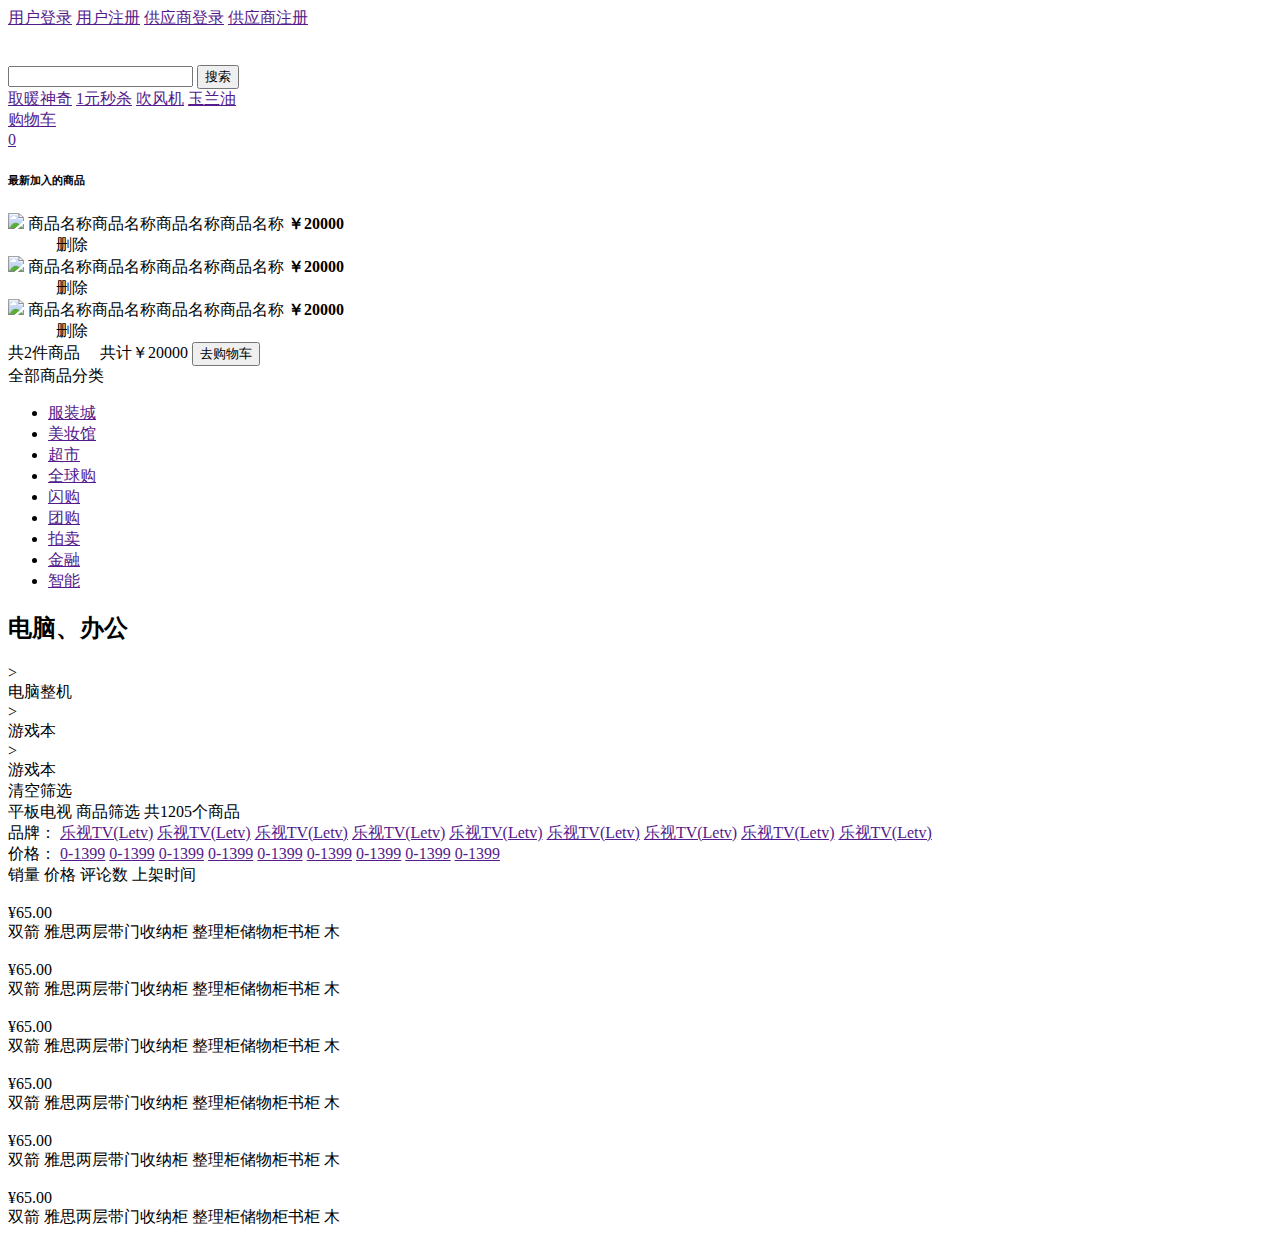
==== src/main/resources/templates/jiansuo.html @ fa730707 "添加了前台页面样式" ====
<!DOCTYPE html>
<html lang="en">
<head>
    <meta charset="UTF-8">
    <title>检索</title>
    <script src="/js/jquery-2.1.1.min.js"></script>
    <link rel="stylesheet" type="text/css" href="/jd/css/css.css">
</head>
<body>
<div class="top">
    <div class="top_text">
        <a href="">用户登录</a>
        <a href="">用户注册</a>
        <a href="">供应商登录</a>
        <a href="">供应商注册</a>
    </div>
</div>
<div class="top_img">
    <img src="/jd/images/top_img.jpg" alt="">
</div>
<div class="search">
    <div class="logo"><img src="/jd/images/logo.jpg" alt=""></div>
    <div class="search_on">
        <div class="se">
            <input type="text" name="search" class="lf">
            <input type="submit" class="clik" value="搜索">
        </div>
        <div class="se">
            <a href="">取暖神奇</a>
            <a href="">1元秒杀</a>
            <a href="">吹风机</a>
            <a href="">玉兰油</a>
        </div>
    </div>
    <div class="card">
        <a href="">购物车<div class="num">0</div></a>

        <!--购物车商品-->
        <div class="cart_pro">
            <h6>最新加入的商品</h6>
            <div class="one">
                <img src="/jd/images/lec1.png"/>
                <span class="one_name">
						商品名称商品名称商品名称商品名称
					</span>
                <span class="one_prece">
						<b>￥20000</b><br />
						&nbsp;&nbsp;&nbsp;&nbsp;&nbsp;&nbsp;&nbsp;&nbsp;&nbsp;&nbsp;&nbsp;&nbsp;删除
					</span>
            </div>

            <div class="one border">
                <img src="/jd/images/lec1.png"/>
                <span class="one_name">
						商品名称商品名称商品名称商品名称
					</span>
                <span class="one_prece">
						<b>￥20000</b><br />
						&nbsp;&nbsp;&nbsp;&nbsp;&nbsp;&nbsp;&nbsp;&nbsp;&nbsp;&nbsp;&nbsp;&nbsp;删除
					</span>
            </div>
            <div class="one border">
                <img src="/jd/images/lec1.png"/>
                <span class="one_name">
						商品名称商品名称商品名称商品名称
					</span>
                <span class="one_prece">
						<b>￥20000</b><br />
						&nbsp;&nbsp;&nbsp;&nbsp;&nbsp;&nbsp;&nbsp;&nbsp;&nbsp;&nbsp;&nbsp;&nbsp;删除
					</span>
            </div>


            <div class="gobottom">
                共<span>2</span>件商品&nbsp;&nbsp;&nbsp;&nbsp;
                共计￥<span>20000</span>
                <button class="goprice">去购物车</button>
            </div>


        </div>

    </div>
</div>
<div class="menu">
    <div class="nav">
        <div class="navs">
            <div class="left_nav">
                全部商品分类
                <div class="nav_mini" style="display:none">
                    <ul>
                        <li>
                            <a href="">家用电器</a>
                            <div class="two_nav">
                                <a href="">11111</a>
                                <a href="">11111</a>
                                <a href="">11111</a>
                                <a href="">11111</a>
                                <a href="">11111</a>
                                <a href="">11111</a>
                                <a href="">11111</a>
                                <a href="">11111</a>
                                <a href="">11111</a>
                                <a href="">11111</a>
                                <a href="">11111</a>
                            </div>
                        </li>
                        <li><a href="">手机、数码、通信</a></li>
                        <li><a href="">电脑、办公</a></li>
                        <li><a href="">家具、家居、家装</a></li>
                        <li><a href="">男装、女装、内衣</a></li>
                        <li><a href="">个户化妆</a></li>
                        <li><a href="">鞋靴</a></li>
                        <li><a href="">户外运动</a></li>
                        <li><a href="">汽车</a></li>
                        <li><a href="">母婴</a></li>
                        <li><a href="">食品</a></li>
                        <li><a href="">营养保健</a></li>
                        <li><a href="">图书</a></li>
                        <li><a href="">彩票</a></li>
                        <li><a href="">理财</a></li>
                    </ul>
                </div>
            </div>
            <ul>
                <li><a href="">服装城</a></li>
                <li><a href="">美妆馆</a></li>
                <li><a href="">超市</a></li>
                <li><a href="">全球购</a></li>
                <li><a href="">闪购</a></li>
                <li><a href="">团购</a></li>
                <li><a href="">拍卖</a></li>
                <li><a href="">金融</a></li>
                <li><a href="">智能</a></li>
            </ul>
        </div>
    </div>
</div>

<!--筛选阶段-->
<div class="filter">
    <h2>电脑、办公 </h2>
    <span class="gt">&gt</span>
    <div class="filter_div">
        电脑整机
    </div>
    <span class="gt">&gt</span>
    <div class="filter_div">
        游戏本
    </div>
    <span class="gt">&gt</span>
    <div class="filter_div">
        游戏本
    </div>
    <div class="filter_clear">
        清空筛选
    </div>

</div>





<div class="Sscreen">
    <div class="title">
        平板电视 商品筛选 共1205个商品
    </div>
    <div class="list">
        <span>品牌：</span>
        <a href="">乐视TV(Letv)</a>
        <a href="">乐视TV(Letv)</a>
        <a href="">乐视TV(Letv)</a>
        <a href="">乐视TV(Letv)</a>
        <a href="">乐视TV(Letv)</a>
        <a href="">乐视TV(Letv)</a>
        <a href="">乐视TV(Letv)</a>
        <a href="">乐视TV(Letv)</a>
        <a href="">乐视TV(Letv)</a>
    </div>
    <div class="list">
        <span>价格：</span>
        <a href="">0-1399</a>
        <a href="">0-1399</a>
        <a href="">0-1399</a>
        <a href="">0-1399</a>
        <a href="">0-1399</a>
        <a href="">0-1399</a>
        <a href="">0-1399</a>
        <a href="">0-1399</a>
        <a href="">0-1399</a>
    </div>
    <div class="list">
        <span class="list_span" id="list_beas">销量</span>
        <span class="list_span">价格</span>
        <span class="list_span">评论数</span>
        <span class="list_span">上架时间</span>
    </div>
</div>

<div class="Sbox">
    <div class="list">
        <div class="img"><img src="/jd/images/img_4.jpg" alt=""></div>
        <div class="price">¥65.00</div>
        <div class="title">双箭 雅思两层带门收纳柜 整理柜储物柜书柜 木</div>
    </div>
    <div class="list">
        <div class="img"><img src="/jd/images/img_4.jpg" alt=""></div>
        <div class="price">¥65.00</div>
        <div class="title">双箭 雅思两层带门收纳柜 整理柜储物柜书柜 木</div>
    </div>
    <div class="list">
        <div class="img"><img src="/jd/images/img_4.jpg" alt=""></div>
        <div class="price">¥65.00</div>
        <div class="title">双箭 雅思两层带门收纳柜 整理柜储物柜书柜 木</div>
    </div>
    <div class="list">
        <div class="img"><img src="/jd/images/img_4.jpg" alt=""></div>
        <div class="price">¥65.00</div>
        <div class="title">双箭 雅思两层带门收纳柜 整理柜储物柜书柜 木</div>
    </div>
    <div class="list">
        <div class="img"><img src="/jd/images/img_4.jpg" alt=""></div>
        <div class="price">¥65.00</div>
        <div class="title">双箭 雅思两层带门收纳柜 整理柜储物柜书柜 木</div>
    </div>
    <div class="list">
        <div class="img"><img src="/jd/images/img_4.jpg" alt=""></div>
        <div class="price">¥65.00</div>
        <div class="title">双箭 雅思两层带门收纳柜 整理柜储物柜书柜 木</div>
    </div>
</div>

<div class="footer">
    <div class="top"></div>
    <div class="bottom"><img src="/jd/images/foot.jpg" alt=""></div>
</div>
</body>
</html>
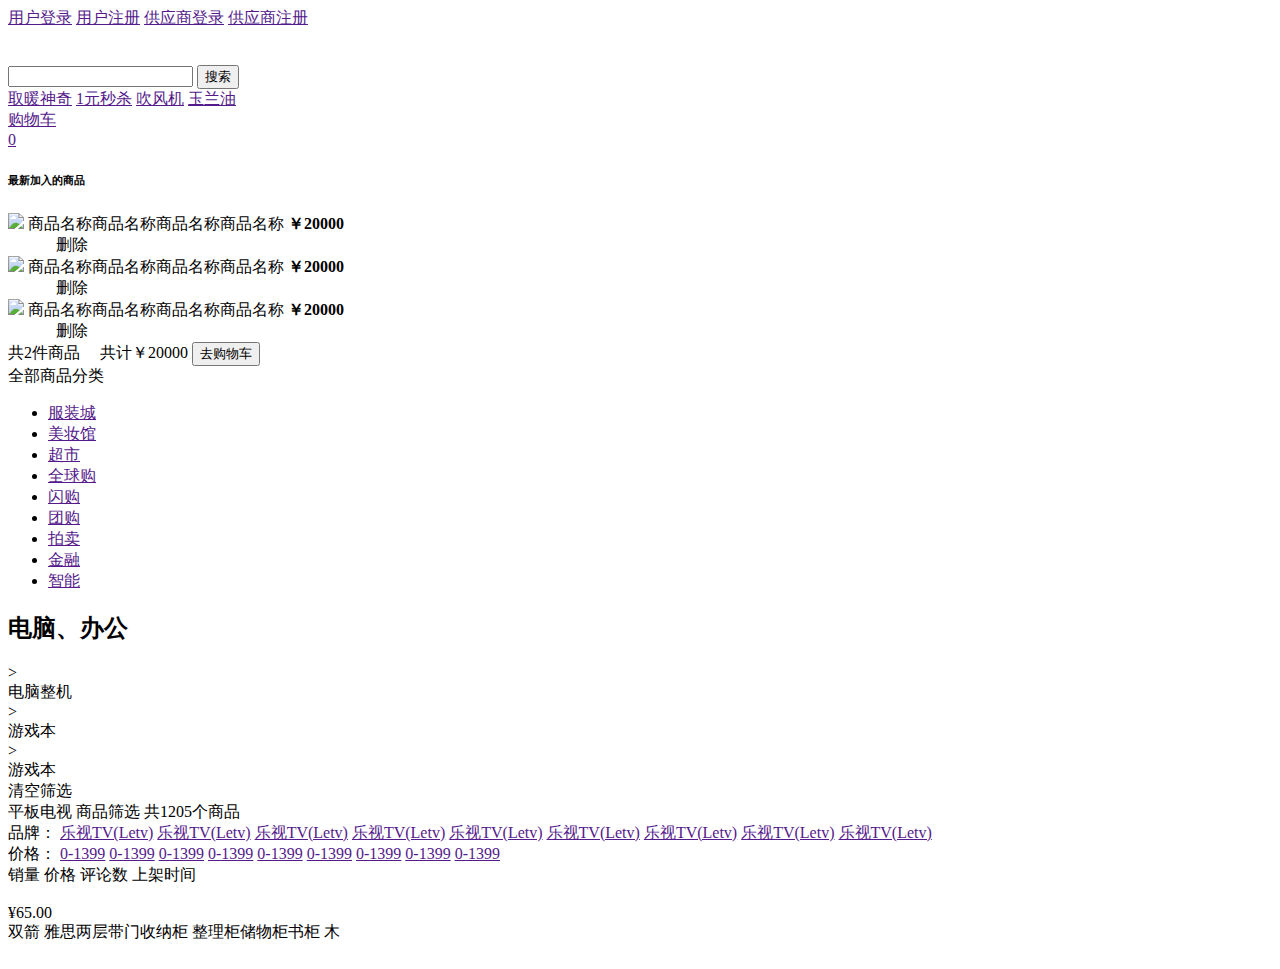
==== commit 5f12f042: "添加了前台页面样式" ====
--- a/src/main/resources/templates/jiansuo.html
+++ b/src/main/resources/templates/jiansuo.html
@@ -5,6 +5,10 @@
     <title>检索</title>
     <script src="/js/jquery-2.1.1.min.js"></script>
     <link rel="stylesheet" type="text/css" href="/jd/css/css.css">
+    <script>
+
+
+    </script>
 </head>
 <body>
 <div class="top">
@@ -204,31 +208,6 @@
         <div class="price">¥65.00</div>
         <div class="title">双箭 雅思两层带门收纳柜 整理柜储物柜书柜 木</div>
     </div>
-    <div class="list">
-        <div class="img"><img src="/jd/images/img_4.jpg" alt=""></div>
-        <div class="price">¥65.00</div>
-        <div class="title">双箭 雅思两层带门收纳柜 整理柜储物柜书柜 木</div>
-    </div>
-    <div class="list">
-        <div class="img"><img src="/jd/images/img_4.jpg" alt=""></div>
-        <div class="price">¥65.00</div>
-        <div class="title">双箭 雅思两层带门收纳柜 整理柜储物柜书柜 木</div>
-    </div>
-    <div class="list">
-        <div class="img"><img src="/jd/images/img_4.jpg" alt=""></div>
-        <div class="price">¥65.00</div>
-        <div class="title">双箭 雅思两层带门收纳柜 整理柜储物柜书柜 木</div>
-    </div>
-    <div class="list">
-        <div class="img"><img src="/jd/images/img_4.jpg" alt=""></div>
-        <div class="price">¥65.00</div>
-        <div class="title">双箭 雅思两层带门收纳柜 整理柜储物柜书柜 木</div>
-    </div>
-    <div class="list">
-        <div class="img"><img src="/jd/images/img_4.jpg" alt=""></div>
-        <div class="price">¥65.00</div>
-        <div class="title">双箭 雅思两层带门收纳柜 整理柜储物柜书柜 木</div>
-    </div>
 </div>
 
 <div class="footer">
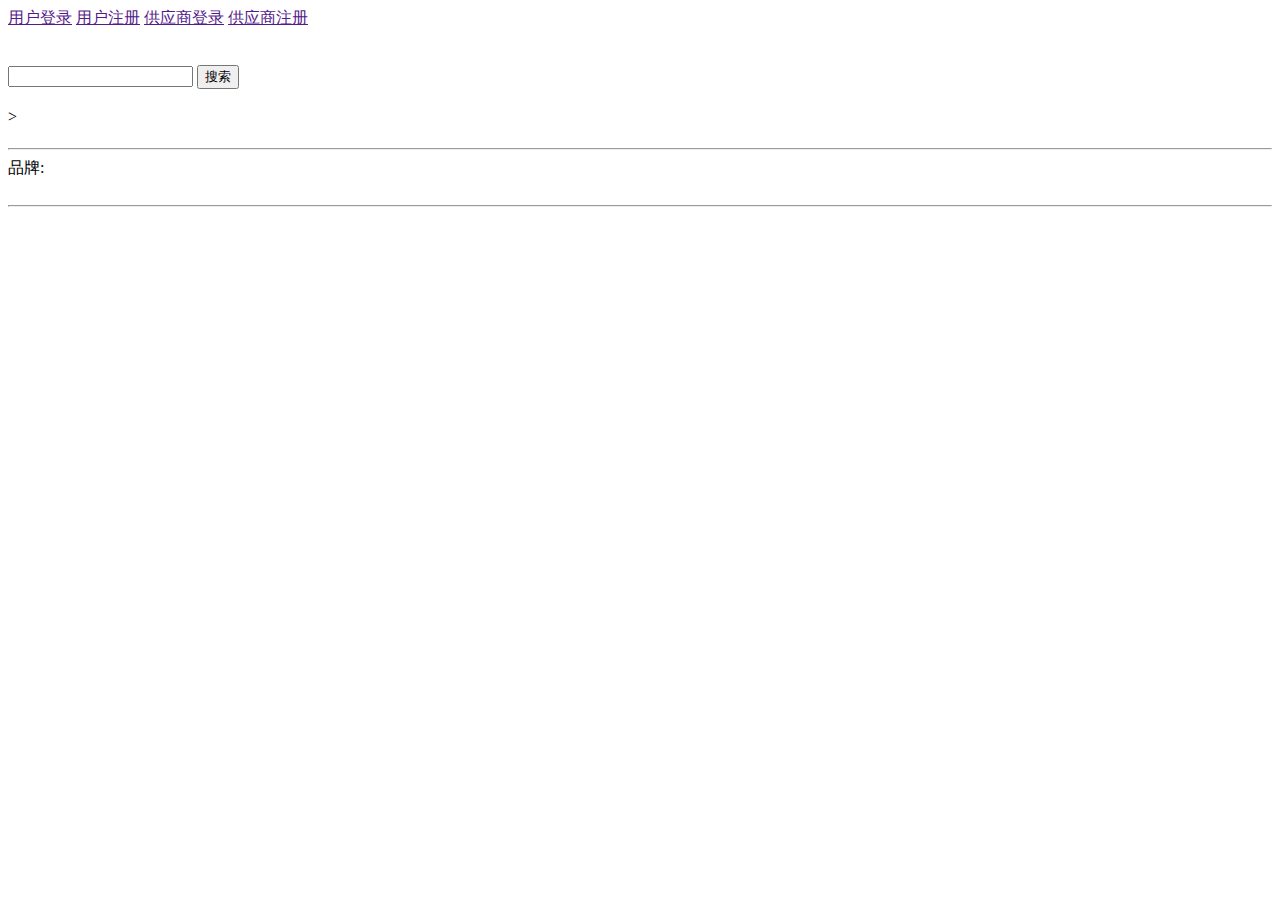
==== commit 5bbccef3: "提交检索" ====
--- a/src/main/resources/templates/jiansuo.html
+++ b/src/main/resources/templates/jiansuo.html
@@ -5,214 +5,146 @@
     <title>检索</title>
     <script src="/js/jquery-2.1.1.min.js"></script>
     <link rel="stylesheet" type="text/css" href="/jd/css/css.css">
-    <script>
-
-
-    </script>
 </head>
 <body>
-<div class="top">
-    <div class="top_text">
-        <a href="">用户登录</a>
-        <a href="">用户注册</a>
-        <a href="">供应商登录</a>
-        <a href="">供应商注册</a>
-    </div>
-</div>
-<div class="top_img">
-    <img src="/jd/images/top_img.jpg" alt="">
-</div>
-<div class="search">
-    <div class="logo"><img src="/jd/images/logo.jpg" alt=""></div>
-    <div class="search_on">
-        <div class="se">
-            <input type="text" name="search" class="lf">
-            <input type="submit" class="clik" value="搜索">
-        </div>
-        <div class="se">
-            <a href="">取暖神奇</a>
-            <a href="">1元秒杀</a>
-            <a href="">吹风机</a>
-            <a href="">玉兰油</a>
+    <div class="top">
+        <div class="top_text">
+            <a href="">用户登录</a>
+            <a href="">用户注册</a>
+            <a href="">供应商登录</a>
+            <a href="">供应商注册</a>
         </div>
     </div>
-    <div class="card">
-        <a href="">购物车<div class="num">0</div></a>
+    <div class="top_img">
+        <img src="/jd/images/top_img.jpg" alt="">
+    </div>
+    <div class="search">
+        <div class="logo"><img src="/jd/images/1234.jpg" alt=""></div>
+        <div class="search_on">
+            <div class="se">
+                <input type="text" name="search" class="lf">
+                <input type="submit" class="" value="搜索">
+            </div>
+        </div>
+    </div>
+   <!--获取页面商品名字-->
+        <div id="clas">
+            <h3 id="h1"></h3>
+            <span>&gt;</span>
+            <h5 id="h2"></h5>
+        </div>
+      <hr>
+        <span>品牌:</span>
+        <div id="div1">
 
-        <!--购物车商品-->
-        <div class="cart_pro">
-            <h6>最新加入的商品</h6>
-            <div class="one">
-                <img src="/jd/images/lec1.png"/>
-                <span class="one_name">
-						商品名称商品名称商品名称商品名称
-					</span>
-                <span class="one_prece">
-						<b>￥20000</b><br />
-						&nbsp;&nbsp;&nbsp;&nbsp;&nbsp;&nbsp;&nbsp;&nbsp;&nbsp;&nbsp;&nbsp;&nbsp;删除
-					</span>
-            </div>
-
-            <div class="one border">
-                <img src="/jd/images/lec1.png"/>
-                <span class="one_name">
-						商品名称商品名称商品名称商品名称
-					</span>
-                <span class="one_prece">
-						<b>￥20000</b><br />
-						&nbsp;&nbsp;&nbsp;&nbsp;&nbsp;&nbsp;&nbsp;&nbsp;&nbsp;&nbsp;&nbsp;&nbsp;删除
-					</span>
-            </div>
-            <div class="one border">
-                <img src="/jd/images/lec1.png"/>
-                <span class="one_name">
-						商品名称商品名称商品名称商品名称
-					</span>
-                <span class="one_prece">
-						<b>￥20000</b><br />
-						&nbsp;&nbsp;&nbsp;&nbsp;&nbsp;&nbsp;&nbsp;&nbsp;&nbsp;&nbsp;&nbsp;&nbsp;删除
-					</span>
-            </div>
-
-
-            <div class="gobottom">
-                共<span>2</span>件商品&nbsp;&nbsp;&nbsp;&nbsp;
-                共计￥<span>20000</span>
-                <button class="goprice">去购物车</button>
-            </div>
-
+          </div><br>
+        <div id="div2">
+      <hr>
+        </div>
+        <div class="Sbox" id="aa">
 
         </div>
 
-    </div>
-</div>
-<div class="menu">
-    <div class="nav">
-        <div class="navs">
-            <div class="left_nav">
-                全部商品分类
-                <div class="nav_mini" style="display:none">
-                    <ul>
-                        <li>
-                            <a href="">家用电器</a>
-                            <div class="two_nav">
-                                <a href="">11111</a>
-                                <a href="">11111</a>
-                                <a href="">11111</a>
-                                <a href="">11111</a>
-                                <a href="">11111</a>
-                                <a href="">11111</a>
-                                <a href="">11111</a>
-                                <a href="">11111</a>
-                                <a href="">11111</a>
-                                <a href="">11111</a>
-                                <a href="">11111</a>
-                            </div>
-                        </li>
-                        <li><a href="">手机、数码、通信</a></li>
-                        <li><a href="">电脑、办公</a></li>
-                        <li><a href="">家具、家居、家装</a></li>
-                        <li><a href="">男装、女装、内衣</a></li>
-                        <li><a href="">个户化妆</a></li>
-                        <li><a href="">鞋靴</a></li>
-                        <li><a href="">户外运动</a></li>
-                        <li><a href="">汽车</a></li>
-                        <li><a href="">母婴</a></li>
-                        <li><a href="">食品</a></li>
-                        <li><a href="">营养保健</a></li>
-                        <li><a href="">图书</a></li>
-                        <li><a href="">彩票</a></li>
-                        <li><a href="">理财</a></li>
-                    </ul>
-                </div>
-            </div>
-            <ul>
-                <li><a href="">服装城</a></li>
-                <li><a href="">美妆馆</a></li>
-                <li><a href="">超市</a></li>
-                <li><a href="">全球购</a></li>
-                <li><a href="">闪购</a></li>
-                <li><a href="">团购</a></li>
-                <li><a href="">拍卖</a></li>
-                <li><a href="">金融</a></li>
-                <li><a href="">智能</a></li>
-            </ul>
-        </div>
-    </div>
-</div>
+</body>
+  <script type="text/javascript" >
 
-<!--筛选阶段-->
-<div class="filter">
-    <h2>电脑、办公 </h2>
-    <span class="gt">&gt</span>
-    <div class="filter_div">
-        电脑整机
-    </div>
-    <span class="gt">&gt</span>
-    <div class="filter_div">
-        游戏本
-    </div>
-    <span class="gt">&gt</span>
-    <div class="filter_div">
-        游戏本
-    </div>
-    <div class="filter_clear">
-        清空筛选
-    </div>
+          $(function () {
+              function getQueryString(name) {
+                  var reg = new RegExp('(^|&)' + name + '=([^&]*)(&|$)', 'i');
+                  var r = window.location.search.substr(1).match(reg);
+                  if (r != null) {
+                      return decodeURI(r[2]);
+                  }
+                  return null;
+              }
+              var id = getQueryString("id1");
+              var ms = getQueryString("id2");
+              $("#h1").html(getQueryString("name"))
+              $("#h2").html(getQueryString("name2"))
+              //====查询品牌
+              queryPai(id);
+              //====查询属性
+              queryShu(ms);
+            //====商品展示
+              productShow(id)
+          })
+   //====查询品牌
+      function queryPai(id){
+          $.ajax({
+              url:"/attr/queryPai?id="+id,
+              type:"post",
 
-</div>
+              success:function(result){
+                  var count="";
+                  $.each(result, function(index,pp){
+                     count+="<a htef='####'>"+pp.ppmch+"</a>";
+                     count+='<img width="100" height="40" data-lazy-img="done"  src="'+pp.url+'">'
+                  });
+                  //往品牌div赋值
+                  $("#div1").html(count);
+              },
+              error:function(){
+
+                  alert("出错了!!!!");
+              }
+          })
+
+      }
+//====根据二连id。查询属性
+          function queryShu(ms){
+              alert(ms)
+              $.ajax({
+                  url:"/attr/getAttr?id="+ms,
+                  type:"post",
+                  success:function(result){
+                      console.log(result);
+                      var cont="";
+                      $.each(result,function (index,obj) {
+                          cont += "<div class='list'>";
+                          cont+="<span>"+obj.shxm_mch+" : </span>";
+                          $.each(obj.shuxingzhi,function (index,ob) {
+                              cont+='<a href="###">'+ob+'</a>';
+                          })
+                          cont += "</div>"
+                      })
+
+                      $("#div2").html(cont);
+
+                  },
+                  error: function(){
+                  alert("出错了!!!!");
+              }
+          });
+       }
+
+    function  productShow(id){
+        $.ajax({
+            url:"/attr/queryAll?id="+id,
+            type:"post",
+            success:function(result){
+                // console.log(result)
+                var content="";
+                $.each(result,function (index,obj) {
+                    console.log(obj)
+                    content='<div class="list"  >'
+                    content+="<div class='img'><img src="+obj.shp_tp+" ></div>"
+                    content+="<div style='color: red '>"+obj.shp_mch+"</div>"
+
+                    content+="<div class='title'>"+obj.shuxing+"&nbsp;"+obj.shuNum+""+obj.shuzhi+"</div>"
+
+                    content+="<div class='title'>库存"+obj.kc+"</div>"
+
+                    content+="<div class='price'>"+obj.jg+"</div>"
+                    content+='</div>'
+                    $("#aa").append(content)
+                })
+            },
+            error: function(){
+                alert("出错了!!!!");
+            }
+        });
+    }
+</script>
 
 
-
-
-
-<div class="Sscreen">
-    <div class="title">
-        平板电视 商品筛选 共1205个商品
-    </div>
-    <div class="list">
-        <span>品牌：</span>
-        <a href="">乐视TV(Letv)</a>
-        <a href="">乐视TV(Letv)</a>
-        <a href="">乐视TV(Letv)</a>
-        <a href="">乐视TV(Letv)</a>
-        <a href="">乐视TV(Letv)</a>
-        <a href="">乐视TV(Letv)</a>
-        <a href="">乐视TV(Letv)</a>
-        <a href="">乐视TV(Letv)</a>
-        <a href="">乐视TV(Letv)</a>
-    </div>
-    <div class="list">
-        <span>价格：</span>
-        <a href="">0-1399</a>
-        <a href="">0-1399</a>
-        <a href="">0-1399</a>
-        <a href="">0-1399</a>
-        <a href="">0-1399</a>
-        <a href="">0-1399</a>
-        <a href="">0-1399</a>
-        <a href="">0-1399</a>
-        <a href="">0-1399</a>
-    </div>
-    <div class="list">
-        <span class="list_span" id="list_beas">销量</span>
-        <span class="list_span">价格</span>
-        <span class="list_span">评论数</span>
-        <span class="list_span">上架时间</span>
-    </div>
-</div>
-
-<div class="Sbox">
-    <div class="list">
-        <div class="img"><img src="/jd/images/img_4.jpg" alt=""></div>
-        <div class="price">¥65.00</div>
-        <div class="title">双箭 雅思两层带门收纳柜 整理柜储物柜书柜 木</div>
-    </div>
-</div>
-
-<div class="footer">
-    <div class="top"></div>
-    <div class="bottom"><img src="/jd/images/foot.jpg" alt=""></div>
-</div>
-</body>
 </html>
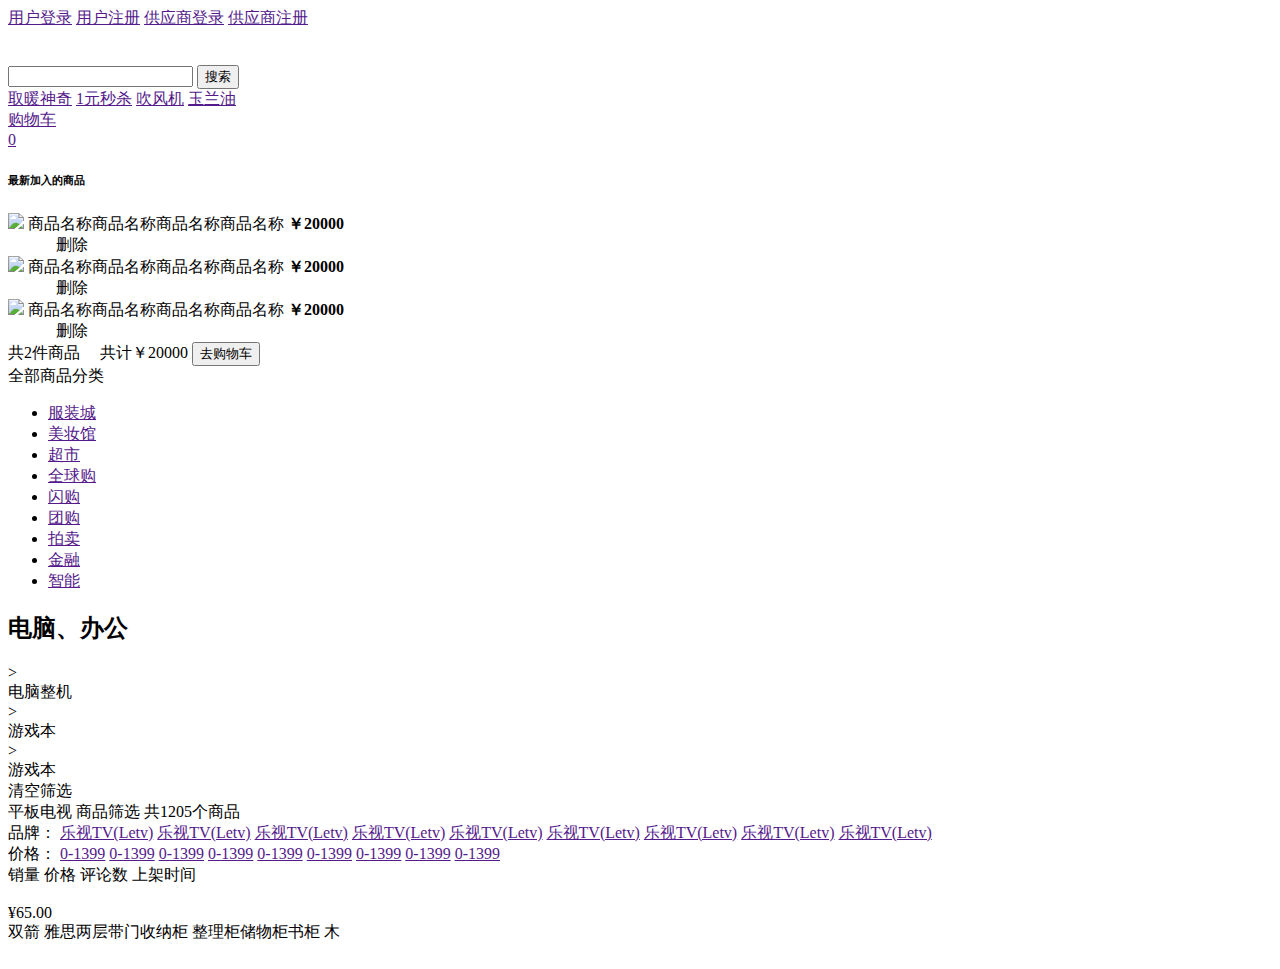
==== commit c40002eb: "Merge remote-tracking branch 'origin/master'" ====
--- a/src/main/resources/templates/jiansuo.html
+++ b/src/main/resources/templates/jiansuo.html
@@ -5,146 +5,214 @@
     <title>检索</title>
     <script src="/js/jquery-2.1.1.min.js"></script>
     <link rel="stylesheet" type="text/css" href="/jd/css/css.css">
+    <script>
+
+
+    </script>
 </head>
 <body>
-    <div class="top">
-        <div class="top_text">
-            <a href="">用户登录</a>
-            <a href="">用户注册</a>
-            <a href="">供应商登录</a>
-            <a href="">供应商注册</a>
-        </div>
-    </div>
-    <div class="top_img">
-        <img src="/jd/images/top_img.jpg" alt="">
-    </div>
-    <div class="search">
-        <div class="logo"><img src="/jd/images/1234.jpg" alt=""></div>
-        <div class="search_on">
-            <div class="se">
-                <input type="text" name="search" class="lf">
-                <input type="submit" class="" value="搜索">
-            </div>
-        </div>
-    </div>
-   <!--获取页面商品名字-->
-        <div id="clas">
-            <h3 id="h1"></h3>
-            <span>&gt;</span>
-            <h5 id="h2"></h5>
-        </div>
-      <hr>
-        <span>品牌:</span>
-        <div id="div1">
-
-          </div><br>
-        <div id="div2">
-      <hr>
-        </div>
-        <div class="Sbox" id="aa">
-
-        </div>
-
+<div class="top">
+    <div class="top_text">
+        <a href="">用户登录</a>
+        <a href="">用户注册</a>
+        <a href="">供应商登录</a>
+        <a href="">供应商注册</a>
+    </div>
+</div>
+<div class="top_img">
+    <img src="/jd/images/top_img.jpg" alt="">
+</div>
+<div class="search">
+    <div class="logo"><img src="/jd/images/logo.jpg" alt=""></div>
+    <div class="search_on">
+        <div class="se">
+            <input type="text" name="search" class="lf">
+            <input type="submit" class="clik" value="搜索">
+        </div>
+        <div class="se">
+            <a href="">取暖神奇</a>
+            <a href="">1元秒杀</a>
+            <a href="">吹风机</a>
+            <a href="">玉兰油</a>
+        </div>
+    </div>
+    <div class="card">
+        <a href="">购物车<div class="num">0</div></a>
+
+        <!--购物车商品-->
+        <div class="cart_pro">
+            <h6>最新加入的商品</h6>
+            <div class="one">
+                <img src="/jd/images/lec1.png"/>
+                <span class="one_name">
+						商品名称商品名称商品名称商品名称
+					</span>
+                <span class="one_prece">
+						<b>￥20000</b><br />
+						&nbsp;&nbsp;&nbsp;&nbsp;&nbsp;&nbsp;&nbsp;&nbsp;&nbsp;&nbsp;&nbsp;&nbsp;删除
+					</span>
+            </div>
+
+            <div class="one border">
+                <img src="/jd/images/lec1.png"/>
+                <span class="one_name">
+						商品名称商品名称商品名称商品名称
+					</span>
+                <span class="one_prece">
+						<b>￥20000</b><br />
+						&nbsp;&nbsp;&nbsp;&nbsp;&nbsp;&nbsp;&nbsp;&nbsp;&nbsp;&nbsp;&nbsp;&nbsp;删除
+					</span>
+            </div>
+            <div class="one border">
+                <img src="/jd/images/lec1.png"/>
+                <span class="one_name">
+						商品名称商品名称商品名称商品名称
+					</span>
+                <span class="one_prece">
+						<b>￥20000</b><br />
+						&nbsp;&nbsp;&nbsp;&nbsp;&nbsp;&nbsp;&nbsp;&nbsp;&nbsp;&nbsp;&nbsp;&nbsp;删除
+					</span>
+            </div>
+
+
+            <div class="gobottom">
+                共<span>2</span>件商品&nbsp;&nbsp;&nbsp;&nbsp;
+                共计￥<span>20000</span>
+                <button class="goprice">去购物车</button>
+            </div>
+
+
+        </div>
+
+    </div>
+</div>
+<div class="menu">
+    <div class="nav">
+        <div class="navs">
+            <div class="left_nav">
+                全部商品分类
+                <div class="nav_mini" style="display:none">
+                    <ul>
+                        <li>
+                            <a href="">家用电器</a>
+                            <div class="two_nav">
+                                <a href="">11111</a>
+                                <a href="">11111</a>
+                                <a href="">11111</a>
+                                <a href="">11111</a>
+                                <a href="">11111</a>
+                                <a href="">11111</a>
+                                <a href="">11111</a>
+                                <a href="">11111</a>
+                                <a href="">11111</a>
+                                <a href="">11111</a>
+                                <a href="">11111</a>
+                            </div>
+                        </li>
+                        <li><a href="">手机、数码、通信</a></li>
+                        <li><a href="">电脑、办公</a></li>
+                        <li><a href="">家具、家居、家装</a></li>
+                        <li><a href="">男装、女装、内衣</a></li>
+                        <li><a href="">个户化妆</a></li>
+                        <li><a href="">鞋靴</a></li>
+                        <li><a href="">户外运动</a></li>
+                        <li><a href="">汽车</a></li>
+                        <li><a href="">母婴</a></li>
+                        <li><a href="">食品</a></li>
+                        <li><a href="">营养保健</a></li>
+                        <li><a href="">图书</a></li>
+                        <li><a href="">彩票</a></li>
+                        <li><a href="">理财</a></li>
+                    </ul>
+                </div>
+            </div>
+            <ul>
+                <li><a href="">服装城</a></li>
+                <li><a href="">美妆馆</a></li>
+                <li><a href="">超市</a></li>
+                <li><a href="">全球购</a></li>
+                <li><a href="">闪购</a></li>
+                <li><a href="">团购</a></li>
+                <li><a href="">拍卖</a></li>
+                <li><a href="">金融</a></li>
+                <li><a href="">智能</a></li>
+            </ul>
+        </div>
+    </div>
+</div>
+
+<!--筛选阶段-->
+<div class="filter">
+    <h2>电脑、办公 </h2>
+    <span class="gt">&gt</span>
+    <div class="filter_div">
+        电脑整机
+    </div>
+    <span class="gt">&gt</span>
+    <div class="filter_div">
+        游戏本
+    </div>
+    <span class="gt">&gt</span>
+    <div class="filter_div">
+        游戏本
+    </div>
+    <div class="filter_clear">
+        清空筛选
+    </div>
+
+</div>
+
+
+
+
+
+<div class="Sscreen">
+    <div class="title">
+        平板电视 商品筛选 共1205个商品
+    </div>
+    <div class="list">
+        <span>品牌：</span>
+        <a href="">乐视TV(Letv)</a>
+        <a href="">乐视TV(Letv)</a>
+        <a href="">乐视TV(Letv)</a>
+        <a href="">乐视TV(Letv)</a>
+        <a href="">乐视TV(Letv)</a>
+        <a href="">乐视TV(Letv)</a>
+        <a href="">乐视TV(Letv)</a>
+        <a href="">乐视TV(Letv)</a>
+        <a href="">乐视TV(Letv)</a>
+    </div>
+    <div class="list">
+        <span>价格：</span>
+        <a href="">0-1399</a>
+        <a href="">0-1399</a>
+        <a href="">0-1399</a>
+        <a href="">0-1399</a>
+        <a href="">0-1399</a>
+        <a href="">0-1399</a>
+        <a href="">0-1399</a>
+        <a href="">0-1399</a>
+        <a href="">0-1399</a>
+    </div>
+    <div class="list">
+        <span class="list_span" id="list_beas">销量</span>
+        <span class="list_span">价格</span>
+        <span class="list_span">评论数</span>
+        <span class="list_span">上架时间</span>
+    </div>
+</div>
+
+<div class="Sbox">
+    <div class="list">
+        <div class="img"><img src="/jd/images/img_4.jpg" alt=""></div>
+        <div class="price">¥65.00</div>
+        <div class="title">双箭 雅思两层带门收纳柜 整理柜储物柜书柜 木</div>
+    </div>
+</div>
+
+<div class="footer">
+    <div class="top"></div>
+    <div class="bottom"><img src="/jd/images/foot.jpg" alt=""></div>
+</div>
 </body>
-  <script type="text/javascript" >
-
-          $(function () {
-              function getQueryString(name) {
-                  var reg = new RegExp('(^|&)' + name + '=([^&]*)(&|$)', 'i');
-                  var r = window.location.search.substr(1).match(reg);
-                  if (r != null) {
-                      return decodeURI(r[2]);
-                  }
-                  return null;
-              }
-              var id = getQueryString("id1");
-              var ms = getQueryString("id2");
-              $("#h1").html(getQueryString("name"))
-              $("#h2").html(getQueryString("name2"))
-              //====查询品牌
-              queryPai(id);
-              //====查询属性
-              queryShu(ms);
-            //====商品展示
-              productShow(id)
-          })
-   //====查询品牌
-      function queryPai(id){
-          $.ajax({
-              url:"/attr/queryPai?id="+id,
-              type:"post",
-
-              success:function(result){
-                  var count="";
-                  $.each(result, function(index,pp){
-                     count+="<a htef='####'>"+pp.ppmch+"</a>";
-                     count+='<img width="100" height="40" data-lazy-img="done"  src="'+pp.url+'">'
-                  });
-                  //往品牌div赋值
-                  $("#div1").html(count);
-              },
-              error:function(){
-
-                  alert("出错了!!!!");
-              }
-          })
-
-      }
-//====根据二连id。查询属性
-          function queryShu(ms){
-              alert(ms)
-              $.ajax({
-                  url:"/attr/getAttr?id="+ms,
-                  type:"post",
-                  success:function(result){
-                      console.log(result);
-                      var cont="";
-                      $.each(result,function (index,obj) {
-                          cont += "<div class='list'>";
-                          cont+="<span>"+obj.shxm_mch+" : </span>";
-                          $.each(obj.shuxingzhi,function (index,ob) {
-                              cont+='<a href="###">'+ob+'</a>';
-                          })
-                          cont += "</div>"
-                      })
-
-                      $("#div2").html(cont);
-
-                  },
-                  error: function(){
-                  alert("出错了!!!!");
-              }
-          });
-       }
-
-    function  productShow(id){
-        $.ajax({
-            url:"/attr/queryAll?id="+id,
-            type:"post",
-            success:function(result){
-                // console.log(result)
-                var content="";
-                $.each(result,function (index,obj) {
-                    console.log(obj)
-                    content='<div class="list"  >'
-                    content+="<div class='img'><img src="+obj.shp_tp+" ></div>"
-                    content+="<div style='color: red '>"+obj.shp_mch+"</div>"
-
-                    content+="<div class='title'>"+obj.shuxing+"&nbsp;"+obj.shuNum+""+obj.shuzhi+"</div>"
-
-                    content+="<div class='title'>库存"+obj.kc+"</div>"
-
-                    content+="<div class='price'>"+obj.jg+"</div>"
-                    content+='</div>'
-                    $("#aa").append(content)
-                })
-            },
-            error: function(){
-                alert("出错了!!!!");
-            }
-        });
-    }
-</script>
-
-
 </html>
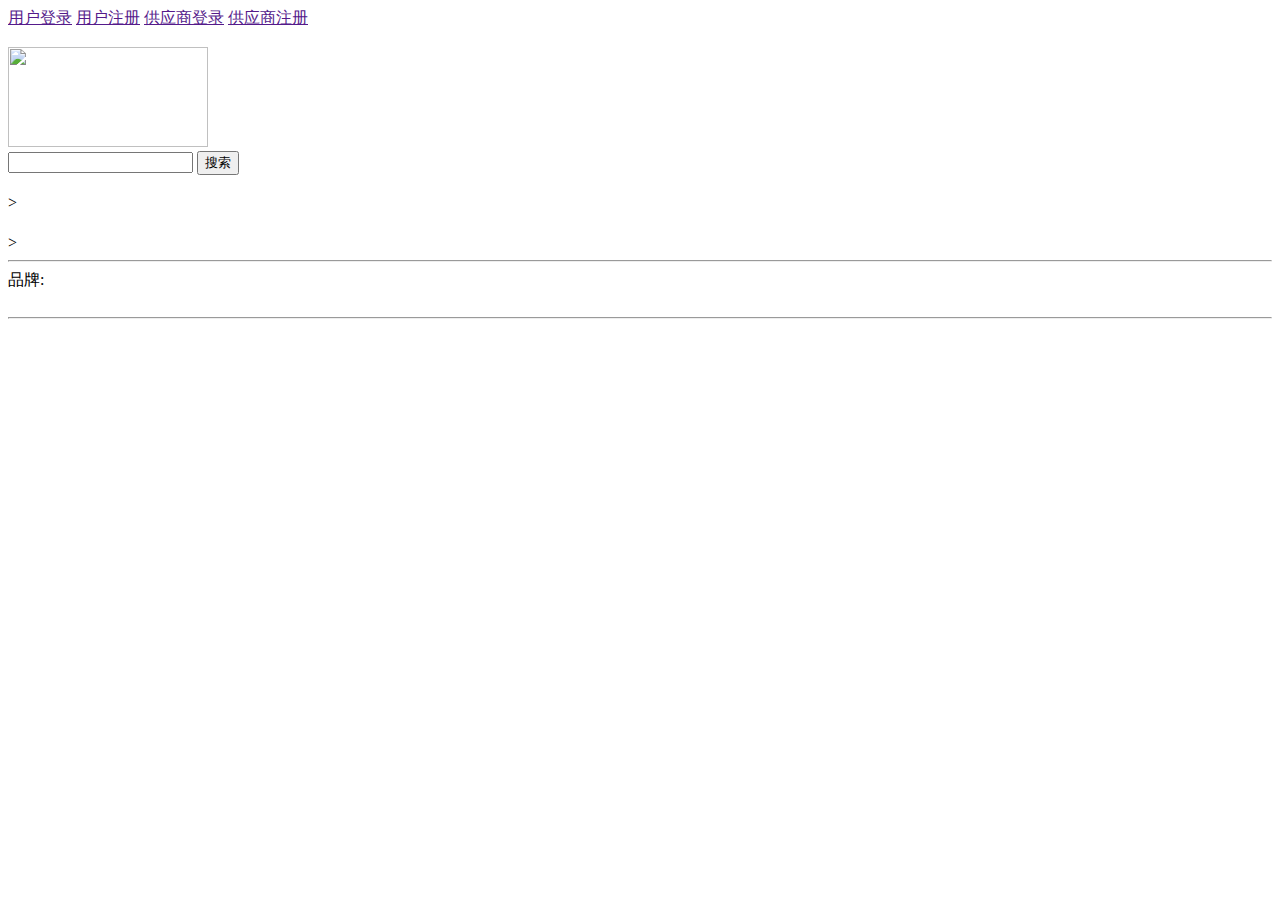
==== commit 48fdbe31: "项目整合" ====
--- a/src/main/resources/templates/jiansuo.html
+++ b/src/main/resources/templates/jiansuo.html
@@ -23,196 +23,134 @@
     <img src="/jd/images/top_img.jpg" alt="">
 </div>
 <div class="search">
-    <div class="logo"><img src="/jd/images/logo.jpg" alt=""></div>
+    <div class="logo"><img src="/jd/images/1234.jpg" width="200px" height="100px" alt=""></div>
     <div class="search_on">
         <div class="se">
             <input type="text" name="search" class="lf">
-            <input type="submit" class="clik" value="搜索">
-        </div>
-        <div class="se">
-            <a href="">取暖神奇</a>
-            <a href="">1元秒杀</a>
-            <a href="">吹风机</a>
-            <a href="">玉兰油</a>
-        </div>
-    </div>
-    <div class="card">
-        <a href="">购物车<div class="num">0</div></a>
-
-        <!--购物车商品-->
-        <div class="cart_pro">
-            <h6>最新加入的商品</h6>
-            <div class="one">
-                <img src="/jd/images/lec1.png"/>
-                <span class="one_name">
-						商品名称商品名称商品名称商品名称
-					</span>
-                <span class="one_prece">
-						<b>￥20000</b><br />
-						&nbsp;&nbsp;&nbsp;&nbsp;&nbsp;&nbsp;&nbsp;&nbsp;&nbsp;&nbsp;&nbsp;&nbsp;删除
-					</span>
-            </div>
-
-            <div class="one border">
-                <img src="/jd/images/lec1.png"/>
-                <span class="one_name">
-						商品名称商品名称商品名称商品名称
-					</span>
-                <span class="one_prece">
-						<b>￥20000</b><br />
-						&nbsp;&nbsp;&nbsp;&nbsp;&nbsp;&nbsp;&nbsp;&nbsp;&nbsp;&nbsp;&nbsp;&nbsp;删除
-					</span>
-            </div>
-            <div class="one border">
-                <img src="/jd/images/lec1.png"/>
-                <span class="one_name">
-						商品名称商品名称商品名称商品名称
-					</span>
-                <span class="one_prece">
-						<b>￥20000</b><br />
-						&nbsp;&nbsp;&nbsp;&nbsp;&nbsp;&nbsp;&nbsp;&nbsp;&nbsp;&nbsp;&nbsp;&nbsp;删除
-					</span>
-            </div>
-
-
-            <div class="gobottom">
-                共<span>2</span>件商品&nbsp;&nbsp;&nbsp;&nbsp;
-                共计￥<span>20000</span>
-                <button class="goprice">去购物车</button>
-            </div>
-
-
-        </div>
-
-    </div>
-</div>
-<div class="menu">
-    <div class="nav">
-        <div class="navs">
-            <div class="left_nav">
-                全部商品分类
-                <div class="nav_mini" style="display:none">
-                    <ul>
-                        <li>
-                            <a href="">家用电器</a>
-                            <div class="two_nav">
-                                <a href="">11111</a>
-                                <a href="">11111</a>
-                                <a href="">11111</a>
-                                <a href="">11111</a>
-                                <a href="">11111</a>
-                                <a href="">11111</a>
-                                <a href="">11111</a>
-                                <a href="">11111</a>
-                                <a href="">11111</a>
-                                <a href="">11111</a>
-                                <a href="">11111</a>
-                            </div>
-                        </li>
-                        <li><a href="">手机、数码、通信</a></li>
-                        <li><a href="">电脑、办公</a></li>
-                        <li><a href="">家具、家居、家装</a></li>
-                        <li><a href="">男装、女装、内衣</a></li>
-                        <li><a href="">个户化妆</a></li>
-                        <li><a href="">鞋靴</a></li>
-                        <li><a href="">户外运动</a></li>
-                        <li><a href="">汽车</a></li>
-                        <li><a href="">母婴</a></li>
-                        <li><a href="">食品</a></li>
-                        <li><a href="">营养保健</a></li>
-                        <li><a href="">图书</a></li>
-                        <li><a href="">彩票</a></li>
-                        <li><a href="">理财</a></li>
-                    </ul>
-                </div>
-            </div>
-            <ul>
-                <li><a href="">服装城</a></li>
-                <li><a href="">美妆馆</a></li>
-                <li><a href="">超市</a></li>
-                <li><a href="">全球购</a></li>
-                <li><a href="">闪购</a></li>
-                <li><a href="">团购</a></li>
-                <li><a href="">拍卖</a></li>
-                <li><a href="">金融</a></li>
-                <li><a href="">智能</a></li>
-            </ul>
+            <input type="submit" class="" value="搜索">
         </div>
     </div>
 </div>
+<!--获取页面商品名字-->
+<div id="clas">
+    <h3 id="h1"></h3>
+    <span>&gt;</span>
+    <h5 id="h2"></h5>
+    <span>&gt;</span>
+</div>
+<hr>
+<span>品牌:</span>
+<div id="div1">
+</div><br>
 
-<!--筛选阶段-->
-<div class="filter">
-    <h2>电脑、办公 </h2>
-    <span class="gt">&gt</span>
-    <div class="filter_div">
-        电脑整机
-    </div>
-    <span class="gt">&gt</span>
-    <div class="filter_div">
-        游戏本
-    </div>
-    <span class="gt">&gt</span>
-    <div class="filter_div">
-        游戏本
-    </div>
-    <div class="filter_clear">
-        清空筛选
-    </div>
+<div id="div2">
+    <hr>
+</div>
+<div class="Sbox" id="aa">
 
 </div>
 
+</body>
+<script type="text/javascript" >
+
+    $(function () {
+        function getQueryString(name) {
+            var reg = new RegExp('(^|&)' + name + '=([^&]*)(&|$)', 'i');
+            var r = window.location.search.substr(1).match(reg);
+            if (r != null) {
+                return decodeURI(r[2]);
+            }
+            return null;
+        }
+        var id = getQueryString("id1");
+        var ms = getQueryString("id2");
+        $("#h1").html(getQueryString("name1"))
+        $("#h2").html(getQueryString("name2"))
+        //====查询品牌
+        queryPai(id);
+        //====查询属性
+        queryShu(ms);
+        //====商品展示
+        productShow(id)
+    })
+    //====查询品牌
+    function queryPai(id){
+        $.ajax({
+            url:"/attr/queryPai?id="+id,
+            type:"post",
+
+            success:function(result){
+                var count="";
+                $.each(result, function(index,pp){
+                    count+="<a href='####'>"+pp.ppmch+"</a>";
+                    count+='<img width="100" height="40" data-lazy-img="done"  src="'+pp.url+'">'
+                });
+                //往品牌div赋值
+                $("#div1").html(count);
+            },
+            error:function(){
+
+                alert("出错了!!!!");
+            }
+        })
+
+    }
+    //====根据二连id。查询属性
+    function queryShu(ms){
+        alert(ms)
+        $.ajax({
+            url:"/attr/getAttr?id="+ms,
+            type:"post",
+            success:function(result){
+                console.log(result);
+                var cont="";
+                $.each(result,function (index,obj) {
+                    cont += "<div class='list'>";
+                    cont+="<span>"+obj.shxm_mch+" : </span>";
+                    $.each(obj.shuxingzhi,function (index,ob) {
+                        cont+='<a href="###">'+ob+'&nbsp;&nbsp;</a>';
+                    })
+                    cont += "</div>"
+                })
+
+                $("#div2").html(cont);
+
+            },
+            error: function(){
+                alert("出错了!!!!");
+            }
+        });
+    }
+
+    function  productShow(id){
+        $.ajax({
+            url:"/attr/queryAll?id="+id,
+            type:"post",
+            success:function(result){
+                // console.log(result)
+                var content="";
+                $.each(result,function (index,obj) {
+                    console.log(obj)
+                    content='<div class="list"   onclick="alert(11)">'
+                    content+="<div class='img'><img src="+obj.shp_tp+" width='200px' height='160px' ></div>"
+                    content+="<div style='color: red '>"+obj.shp_mch+"</div>"
+
+                    content+="<div class='title'>"+obj.shuxing+"&nbsp;"+obj.shuNum+""+obj.shuzhi+"</div>"
+
+                    content+="<div class='title'>库存"+obj.kc+"</div>"
+
+                    content+="<div class='price'>￥"+obj.jg+"元</div>"
+                    content+='</div>'
+                    $("#aa").append(content)
+                })
+            },
+            error: function(){
+                alert("出错了!!!!");
+            }
+        });
+    }
+</script>
 
 
 
-
-<div class="Sscreen">
-    <div class="title">
-        平板电视 商品筛选 共1205个商品
-    </div>
-    <div class="list">
-        <span>品牌：</span>
-        <a href="">乐视TV(Letv)</a>
-        <a href="">乐视TV(Letv)</a>
-        <a href="">乐视TV(Letv)</a>
-        <a href="">乐视TV(Letv)</a>
-        <a href="">乐视TV(Letv)</a>
-        <a href="">乐视TV(Letv)</a>
-        <a href="">乐视TV(Letv)</a>
-        <a href="">乐视TV(Letv)</a>
-        <a href="">乐视TV(Letv)</a>
-    </div>
-    <div class="list">
-        <span>价格：</span>
-        <a href="">0-1399</a>
-        <a href="">0-1399</a>
-        <a href="">0-1399</a>
-        <a href="">0-1399</a>
-        <a href="">0-1399</a>
-        <a href="">0-1399</a>
-        <a href="">0-1399</a>
-        <a href="">0-1399</a>
-        <a href="">0-1399</a>
-    </div>
-    <div class="list">
-        <span class="list_span" id="list_beas">销量</span>
-        <span class="list_span">价格</span>
-        <span class="list_span">评论数</span>
-        <span class="list_span">上架时间</span>
-    </div>
-</div>
-
-<div class="Sbox">
-    <div class="list">
-        <div class="img"><img src="/jd/images/img_4.jpg" alt=""></div>
-        <div class="price">¥65.00</div>
-        <div class="title">双箭 雅思两层带门收纳柜 整理柜储物柜书柜 木</div>
-    </div>
-</div>
-
-<div class="footer">
-    <div class="top"></div>
-    <div class="bottom"><img src="/jd/images/foot.jpg" alt=""></div>
-</div>
-</body>
 </html>
